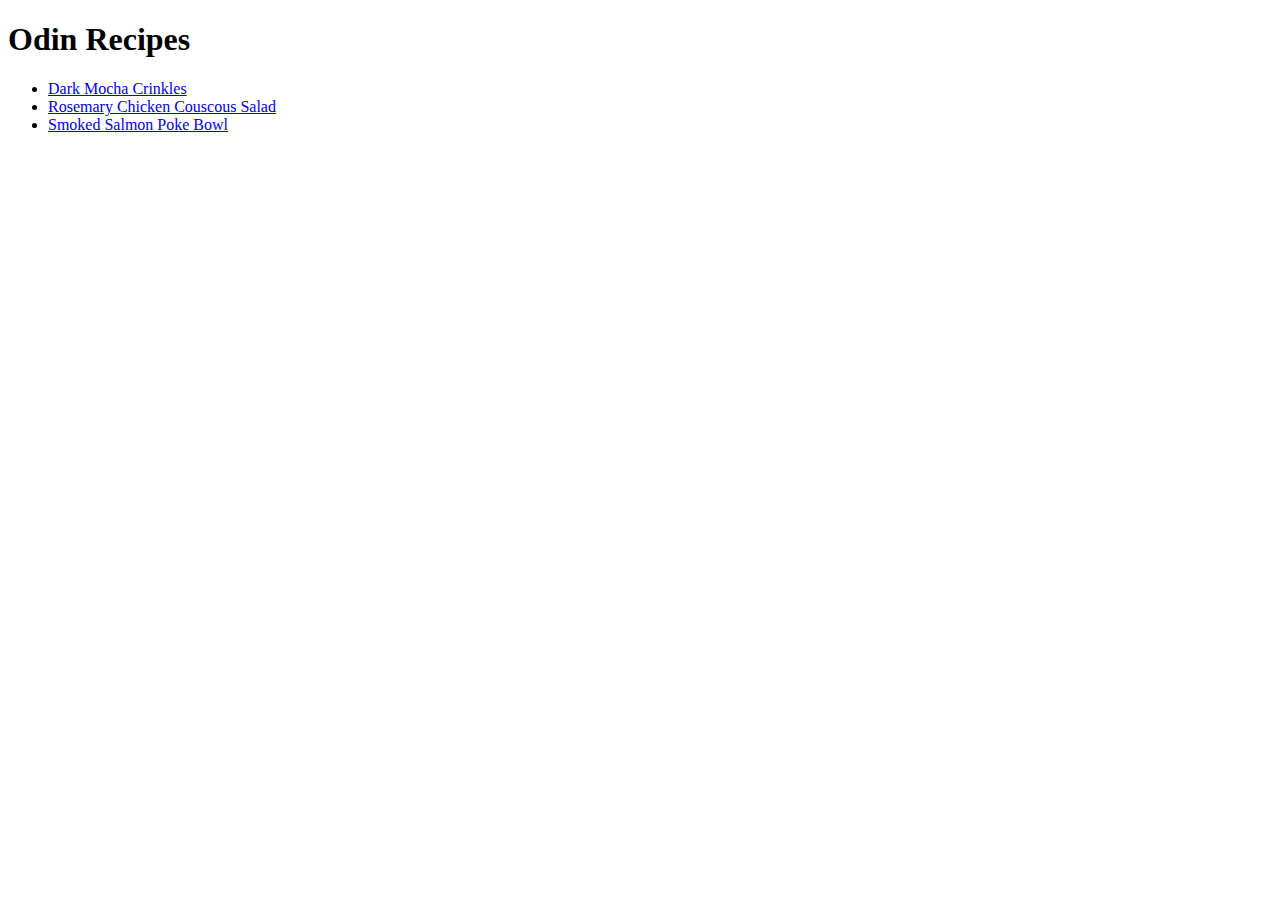
==== index.html @ 3e157369 "Update recipe page with functional recipe links" ====
<!DOCTYPE html>
<html lang="en">
<head>
    <meta charset="UTF-8">
    <meta http-equiv="X-UA-Compatible" content="IE=edge">
    <meta name="viewport" content="width=<>, initial-scale=1.0">
    <title>Odin Recipes</title>
</head>
<body>
    <h1>Odin Recipes</h1>
    <ul>
        <li><a href="./recipes/crinkle.html">Dark Mocha Crinkles</a></li>
        <li><a href="./recipes/chicken.html">Rosemary Chicken Couscous Salad</a></li>
        <li><a href="./recipes/salmon.html">Smoked Salmon Poke Bowl</a></li>
    </ul>
</body>
</html>
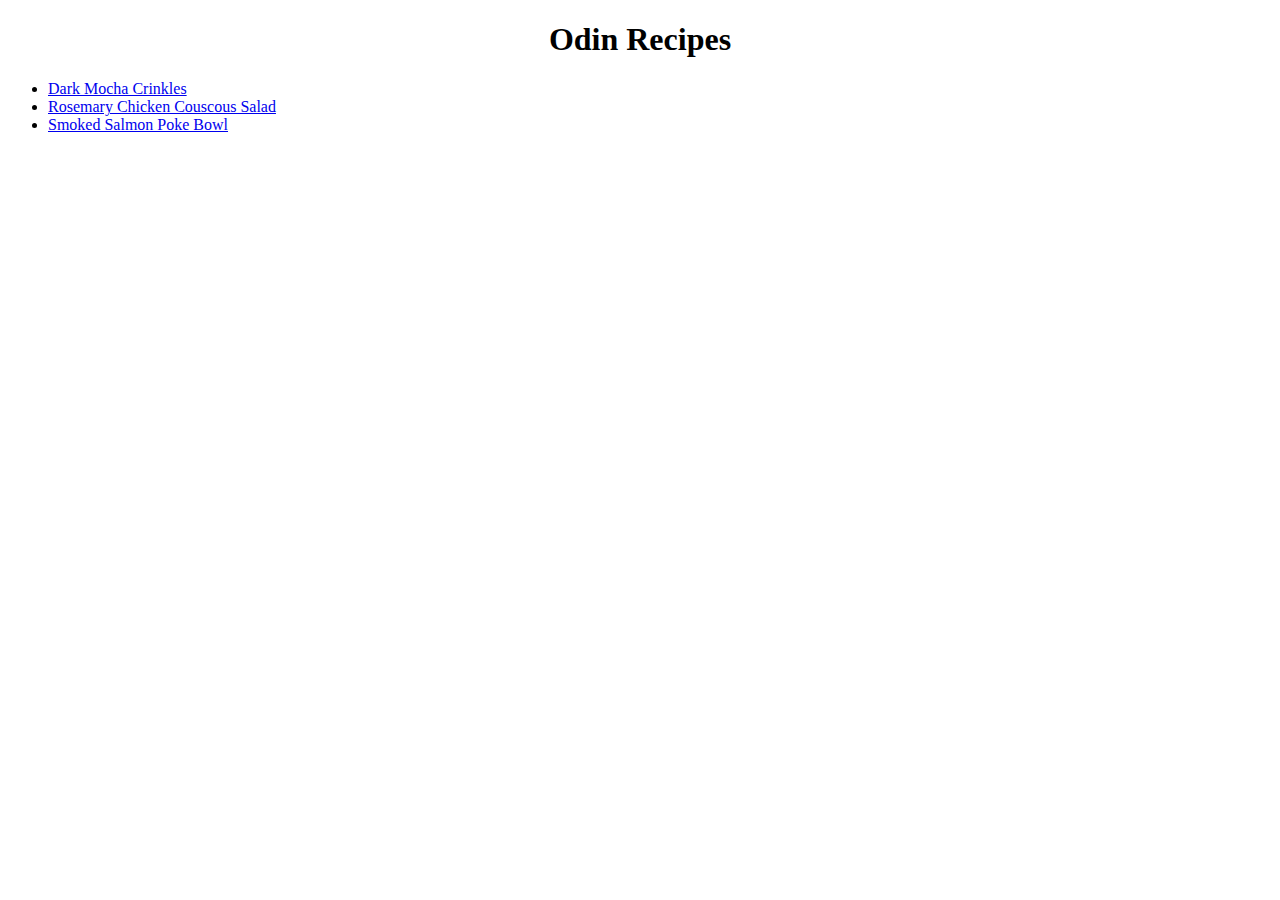
==== commit 77beaa13: "Add styling using external css" ====
--- a/index.html
+++ b/index.html
@@ -4,10 +4,11 @@
     <meta charset="UTF-8">
     <meta http-equiv="X-UA-Compatible" content="IE=edge">
     <meta name="viewport" content="width=<>, initial-scale=1.0">
+    <link rel="stylesheet" href="styles.css">
     <title>Odin Recipes</title>
 </head>
 <body>
-    <h1>Odin Recipes</h1>
+    <h1 class="title">Odin Recipes</h1>
     <ul>
         <li><a href="./recipes/crinkle.html">Dark Mocha Crinkles</a></li>
         <li><a href="./recipes/chicken.html">Rosemary Chicken Couscous Salad</a></li>
--- a/styles.css
+++ b/styles.css
@@ -0,0 +1,4 @@
+.title {
+    text-align: center;
+    font-family:'Times New Roman', Times, serif;
+}